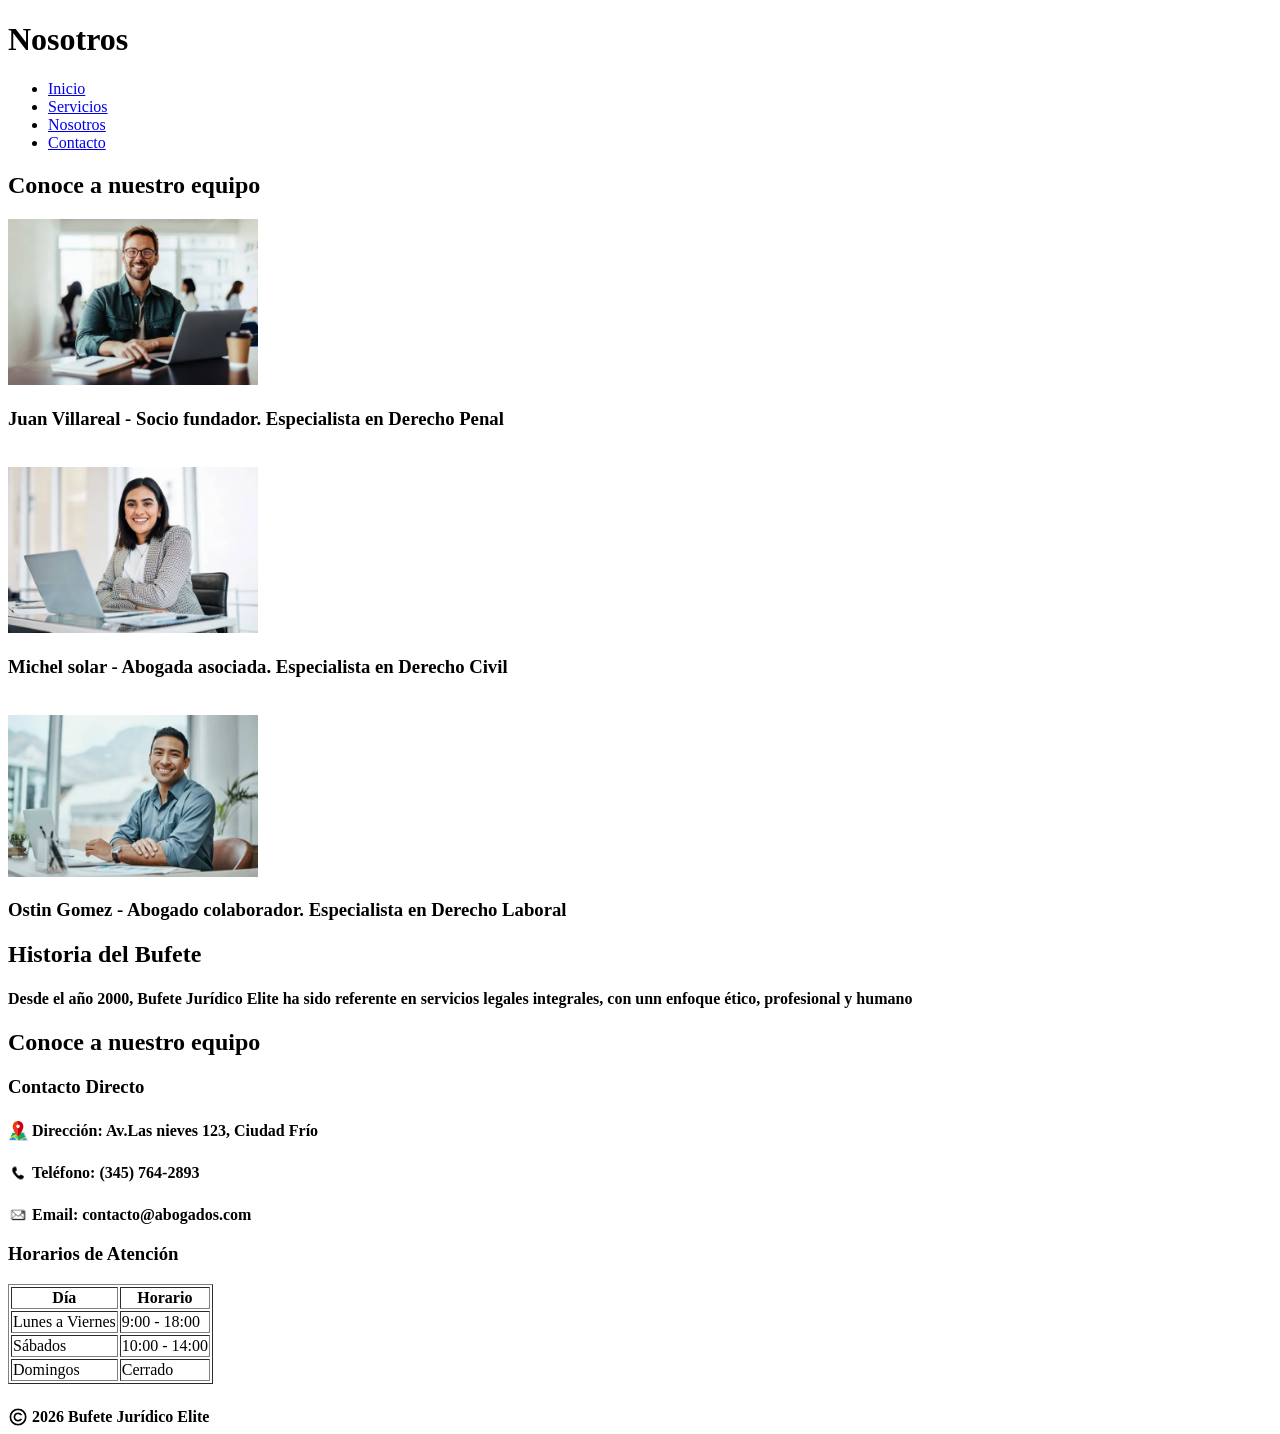
==== about.html @ 1c62b134 "abogados_commit" ====
<!DOCTYPE html>
<html lang="en">
<head>
    <meta charset="UTF-8">
    <meta name="viewport" content="width=device-width, initial-scale=1.0">
    <title>Nosotros</title>
</head>
<body>
    <h1>
        Nosotros
    </h1>

    <div id="Lista_enlaces">
        <ul>
            <li>
                <a href="index.html">
                    Inicio
                </a>
            </li>
            <li>
                <a href="services.html">
                    Servicios
                </a>
            </li>
            <li>
                <a href="about.html">
                    Nosotros
                </a>
            </li>
            <li>
                <a href="contact.html">
                    Contacto
                </a>
            </li>
        </ul>
    </div>


    <div>
        <h2>
        Conoce a nuestro equipo 
        </h2>

        <img width="250" src="empleado1.webp" alt="">
        <h3>Juan Villareal - Socio fundador. Especialista en Derecho Penal </h3>

        <br>

        <img width="250" src="empleada2.webp" alt="">
        <h3>Michel solar - Abogada asociada. Especialista en Derecho Civil </h3>

        <br>

        <img width="250" src="empleado3.webp" alt="">
        <h3>Ostin Gomez - Abogado colaborador. Especialista en Derecho Laboral </h3>

    </div>

    <div>
        <h2>
            Historia del Bufete
        </h2>

        <h4>
            Desde el año 2000, Bufete Jurídico Elite ha sido referente en servicios legales integrales, con unn enfoque ético, profesional y humano 
        </h4>

        <h2>
            Conoce a nuestro equipo 
        </h2>

    </div>

    <div>
        <h3>
            Contacto Directo
        </h3>

        <div id="Contacto_Directo">

            <img width="20" src="ubi.jpg" alt="" style="position:relative; top:5px;" > 
            <b>Dirección: Av.Las nieves 123, Ciudad Frío</b>

            <br>
            <br>

            <img width="20" src="tel.jpg" alt="" style="position:relative; top:5px;">
            <b>Teléfono: (345) 764-2893</b>
            
            <br>
            <br>

            <img width="20" src="email.jpg" style="position:relative; top:5px;">
            <b>Email: contacto@abogados.com</b>

        </div>
    </div>


    <div id="Horarios_atencion">
        <h3>
            Horarios de Atención
        </h3>
        <table border="1">
            <thead>
                <th>
                    Día
                </th>
                <th>
                    Horario
                </th>
            </thead>
            <tbody>
                <tr>
                    <td>
                        Lunes a Viernes
                    </td>
                    <td>
                        9:00 - 18:00
                    </td>
                </tr>
                <tr>
                    <td>
                        Sábados
                    </td>
                    <td>
                        10:00 - 14:00
                    </td>
                </tr>
                <tr>
                    <td>
                        Domingos
                    </td>
                    <td>
                        Cerrado
                    </td>
                </tr>
            </tbody>
        </table>
    </div>

    <br>
    
    <div>
        <img width="20" src="cop.jpg" alt="" style="position:relative; top:5px;">
        <b>2026 Bufete Jurídico Elite</b>
    </div>

</body>
</html>
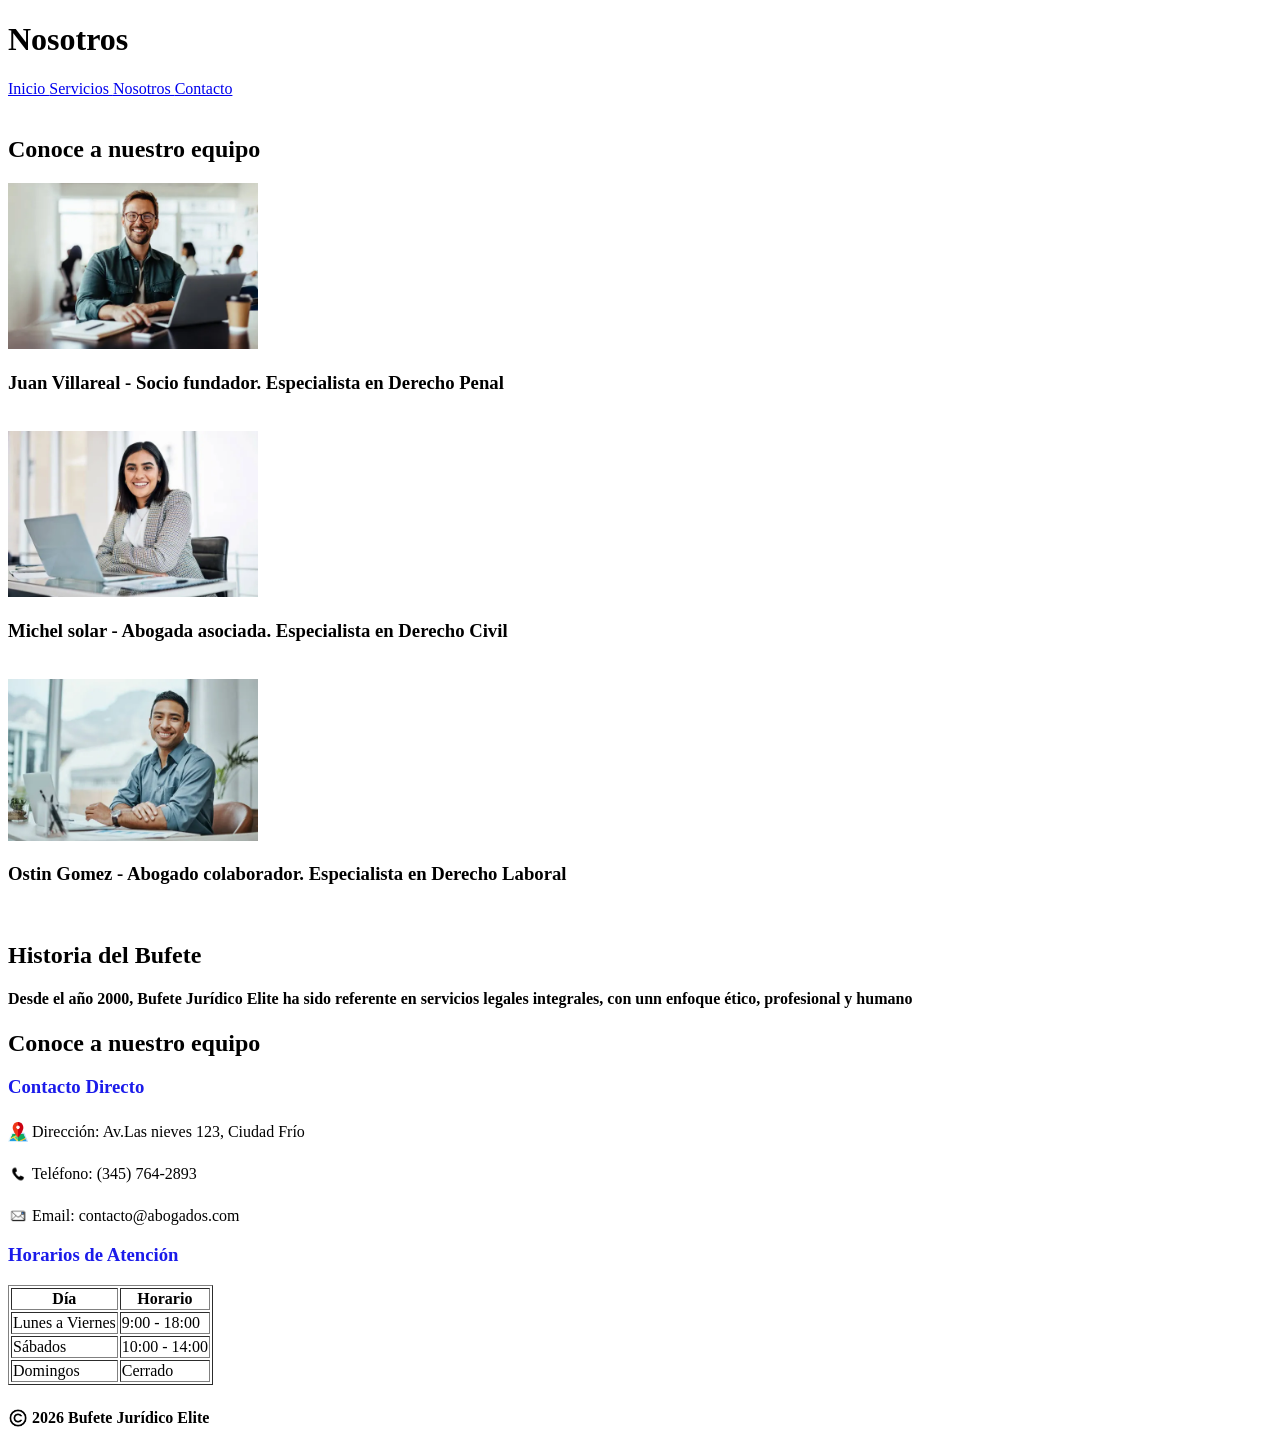
==== commit 2a4fb179: "remaster_abogado" ====
--- a/about.html
+++ b/about.html
@@ -4,39 +4,39 @@
     <meta charset="UTF-8">
     <meta name="viewport" content="width=device-width, initial-scale=1.0">
     <title>Nosotros</title>
+    <link rel="stylesheet" type="text/css" href="public/css/style.css">
 </head>
 <body>
-    <h1>
-        Nosotros
-    </h1>
 
-    <div id="Lista_enlaces">
-        <ul>
-            <li>
-                <a href="index.html">
-                    Inicio
-                </a>
-            </li>
-            <li>
-                <a href="services.html">
-                    Servicios
-                </a>
-            </li>
-            <li>
-                <a href="about.html">
-                    Nosotros
-                </a>
-            </li>
-            <li>
-                <a href="contact.html">
-                    Contacto
-                </a>
-            </li>
-        </ul>
+    <div class="inicio_pagina">
+        <h1>
+            Nosotros
+        </h1>
+
+        <div class="opciones">
+            
+            <a href="index.html">
+                Inicio
+            </a>
+                
+            <a href="services.html">
+                Servicios
+            </a>
+                
+            <a href="about.html">
+                Nosotros
+            </a>
+                
+            <a href="contact.html">
+                Contacto
+            </a>
+        </div>
     </div>
 
+     <br>
 
-    <div>
+    <div class="panel_nosotros">
+
         <h2>
         Conoce a nuestro equipo 
         </h2>
@@ -56,92 +56,96 @@
 
     </div>
 
-    <div>
-        <h2>
-            Historia del Bufete
-        </h2>
+    <br>
 
-        <h4>
-            Desde el año 2000, Bufete Jurídico Elite ha sido referente en servicios legales integrales, con unn enfoque ético, profesional y humano 
-        </h4>
+    <div class="panel_nosotros1">
+        <div>
+            <h2>
+                Historia del Bufete
+            </h2>
 
-        <h2>
-            Conoce a nuestro equipo 
-        </h2>
+            <h4>
+                Desde el año 2000, Bufete Jurídico Elite ha sido referente en servicios legales integrales, con unn enfoque ético, profesional y humano 
+            </h4>
 
-    </div>
-
-    <div>
-        <h3>
-            Contacto Directo
-        </h3>
-
-        <div id="Contacto_Directo">
-
-            <img width="20" src="ubi.jpg" alt="" style="position:relative; top:5px;" > 
-            <b>Dirección: Av.Las nieves 123, Ciudad Frío</b>
-
-            <br>
-            <br>
-
-            <img width="20" src="tel.jpg" alt="" style="position:relative; top:5px;">
-            <b>Teléfono: (345) 764-2893</b>
-            
-            <br>
-            <br>
-
-            <img width="20" src="email.jpg" style="position:relative; top:5px;">
-            <b>Email: contacto@abogados.com</b>
+            <h2>
+                Conoce a nuestro equipo 
+            </h2>
 
         </div>
-    </div>
+
+        <div>
+            <h3 style="color: rgb(27, 27, 234)">
+                Contacto Directo
+            </h3>
+
+            <div id="Contacto_Directo">
+
+                <img width="20" src="ubi.jpg" alt="" style="position:relative; top:5px;" > 
+                Dirección: Av.Las nieves 123, Ciudad Frío
+
+                <br>
+                <br>
+
+                <img width="20" src="tel.jpg" alt="" style="position:relative; top:5px;">
+                Teléfono: (345) 764-2893
+                
+                <br>
+                <br>
+
+                <img width="20" src="email.jpg" style="position:relative; top:5px;">
+                Email: contacto@abogados.com
+
+            </div>
+        </div>
 
 
-    <div id="Horarios_atencion">
-        <h3>
-            Horarios de Atención
-        </h3>
-        <table border="1">
-            <thead>
-                <th>
-                    Día
-                </th>
-                <th>
-                    Horario
-                </th>
-            </thead>
-            <tbody>
-                <tr>
-                    <td>
-                        Lunes a Viernes
-                    </td>
-                    <td>
-                        9:00 - 18:00
-                    </td>
-                </tr>
-                <tr>
-                    <td>
-                        Sábados
-                    </td>
-                    <td>
-                        10:00 - 14:00
-                    </td>
-                </tr>
-                <tr>
-                    <td>
-                        Domingos
-                    </td>
-                    <td>
-                        Cerrado
-                    </td>
-                </tr>
-            </tbody>
-        </table>
+        <div class="horarios_atencion">
+            <h3 style="color: rgb(27, 27, 234)">
+                Horarios de Atención
+            </h3>
+            <table class="horarios" border="1">
+                <thead>
+                    <th>
+                        Día
+                    </th>
+                    <th>
+                        Horario
+                    </th>
+                </thead>
+                <tbody>
+                    <tr>
+                        <td>
+                            Lunes a Viernes
+                        </td>
+                        <td>
+                            9:00 - 18:00
+                        </td>
+                    </tr>
+                    <tr>
+                        <td>
+                            Sábados
+                        </td>
+                        <td>
+                            10:00 - 14:00
+                        </td>
+                    </tr>
+                    <tr>
+                        <td>
+                            Domingos
+                        </td>
+                        <td>
+                            Cerrado
+                        </td>
+                    </tr>
+                </tbody>
+            </table>
+        </div>
     </div>
 
     <br>
     
-    <div>
+    <div class="pie_pagina">
         <img width="20" src="cop.jpg" alt="" style="position:relative; top:5px;">
         <b>2026 Bufete Jurídico Elite</b>
     </div>
